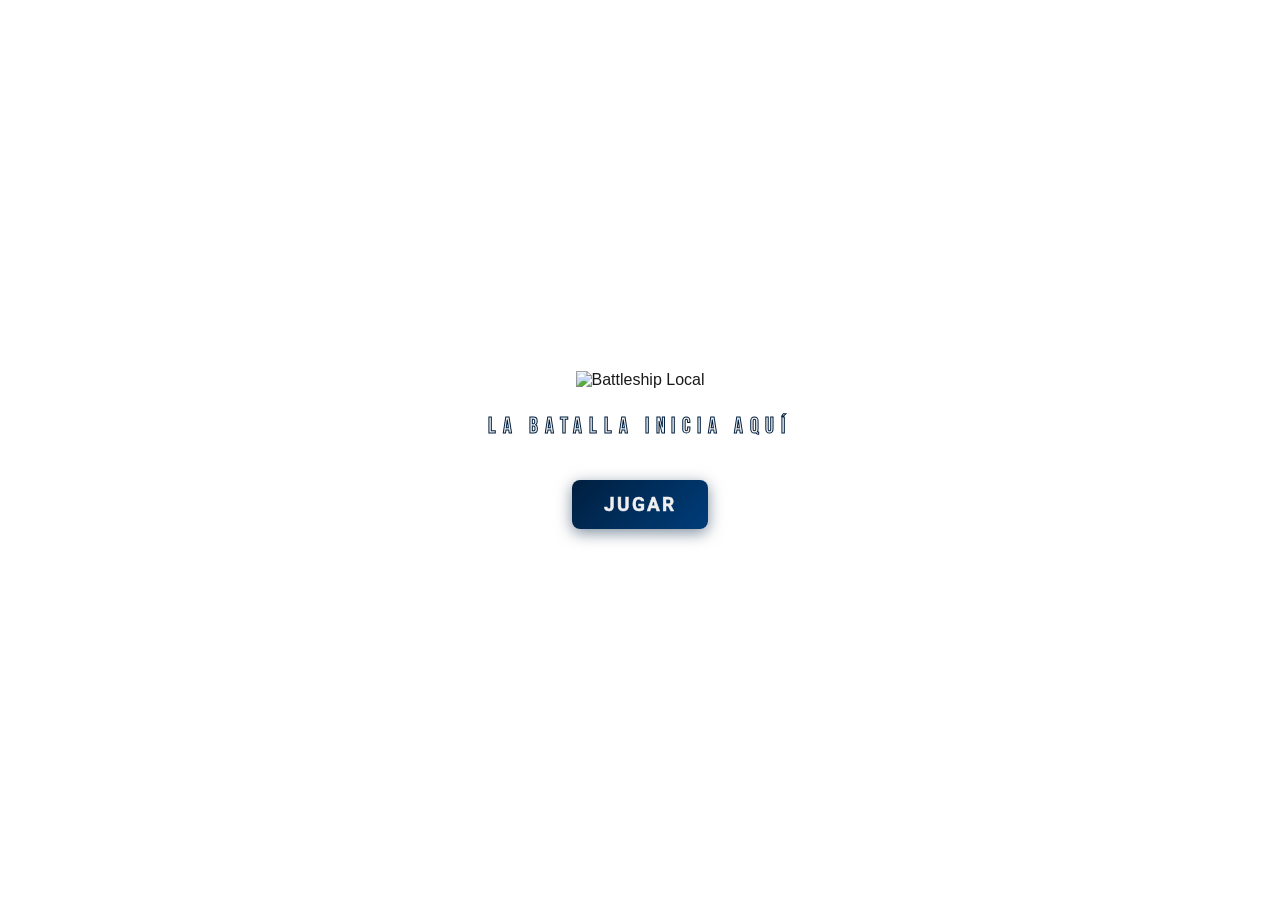
==== splash.html @ 2a80c544 "“comentarios”" ====
<!doctype html>
<html lang="es">
<head>
	<meta charset="UTF-8">
	<meta name="viewport" content="width=device-width, initial-scale=1.0">
	<title>Battleship - Portada</title>
	<link rel="stylesheet" href="assets/css/splash.css">
</head>
<body class="splash-screen">
	<main class="splash-container">
		<div class="splash-content">
			<img src="assets/img/titulo.png" alt="Battleship Local" class="splash-titulo-img">
			<h2 class="splash-subtitle">LA BATALLA INICIA AQUÍ</h2>
			<button id="btn-play" class="btn-play">JUGAR</button>
		</div>
	</main>

	<script>
		document.getElementById('btn-play').addEventListener('click', () => {
			window.location.href = 'index.html';
		});
	</script>
</body>
</html>
---- assets/css/splash.css ----
/* PANTALLA DE PORTADA - SPLASH SCREEN */

@import url('https://fonts.googleapis.com/css2?family=Roboto:wght@900&family=Bebas+Neue:wght@400;700&display=swap');

* {
  box-sizing: border-box;
}

.splash-screen {
  margin: 0;
  padding: 0;
  background-image: url('../img/barcos.png');
  background-size: cover;
  background-position: center;
  background-attachment: fixed;
  color: #1a1a1a;
  display: flex;
  flex-direction: column;
  align-items: center;
  justify-content: center;
  min-height: 100vh;
  font-family: Arial, sans-serif;
}

.splash-container {
  width: 100%;
  height: 100vh;
  display: flex;
  align-items: center;
  justify-content: center;
  flex-direction: column;
}

.splash-content {
  text-align: center;
  display: flex;
  flex-direction: column;
  align-items: center;
  gap: 1rem;
}

/* TÍTULO PRINCIPAL - Imagen */
.splash-titulo-img {
  max-width: 90%;
  height: auto;
  max-height: 80vh;
  margin: 0;
  display: block;
}

/* SUBTÍTULO - Bebas Neue con contorno azul marino */
.splash-subtitle {
  margin: 0;
  color: #f0f0f0;
  font-family: 'Bebas Neue', sans-serif;
  font-size: 1.4rem;
  letter-spacing: 0.3em;
  font-weight: 400;
  -webkit-text-stroke: 1px #001f3f;
  padding: 0.5rem;
}

/* BOTÓN JUGAR */
.btn-play {
  margin-top: 1rem;
  padding: 0.8rem 2rem;
  border: none;
  border-radius: 8px;
  background: linear-gradient(135deg, #001f3f 0%, #003d7a 100%);
  color: #f0f0f0;
  font-size: 1.2rem;
  font-family: 'Roboto', sans-serif;
  font-weight: 700;
  letter-spacing: 0.1em;
  cursor: pointer;
  transition: all 0.3s ease;
  box-shadow: 0 4px 15px rgba(0, 31, 63, 0.5);
  -webkit-text-stroke: 0.5px #f0f0f0;
}

.btn-play:hover {
  transform: translateY(-3px);
  box-shadow: 0 6px 20px rgba(100, 150, 200, 0.7);
  background: linear-gradient(135deg, #003d7a 0%, #005ab3 100%);
}

.btn-play:active {
  transform: translateY(-1px);
}

/* Responsive */
@media (max-width: 768px) {
  .splash-title {
    font-size: 3rem;
  }

  .splash-subtitle {
    font-size: 1.2rem;
  }

  .btn-play {
    font-size: 1.2rem;
    padding: 0.8rem 2rem;
  }
}
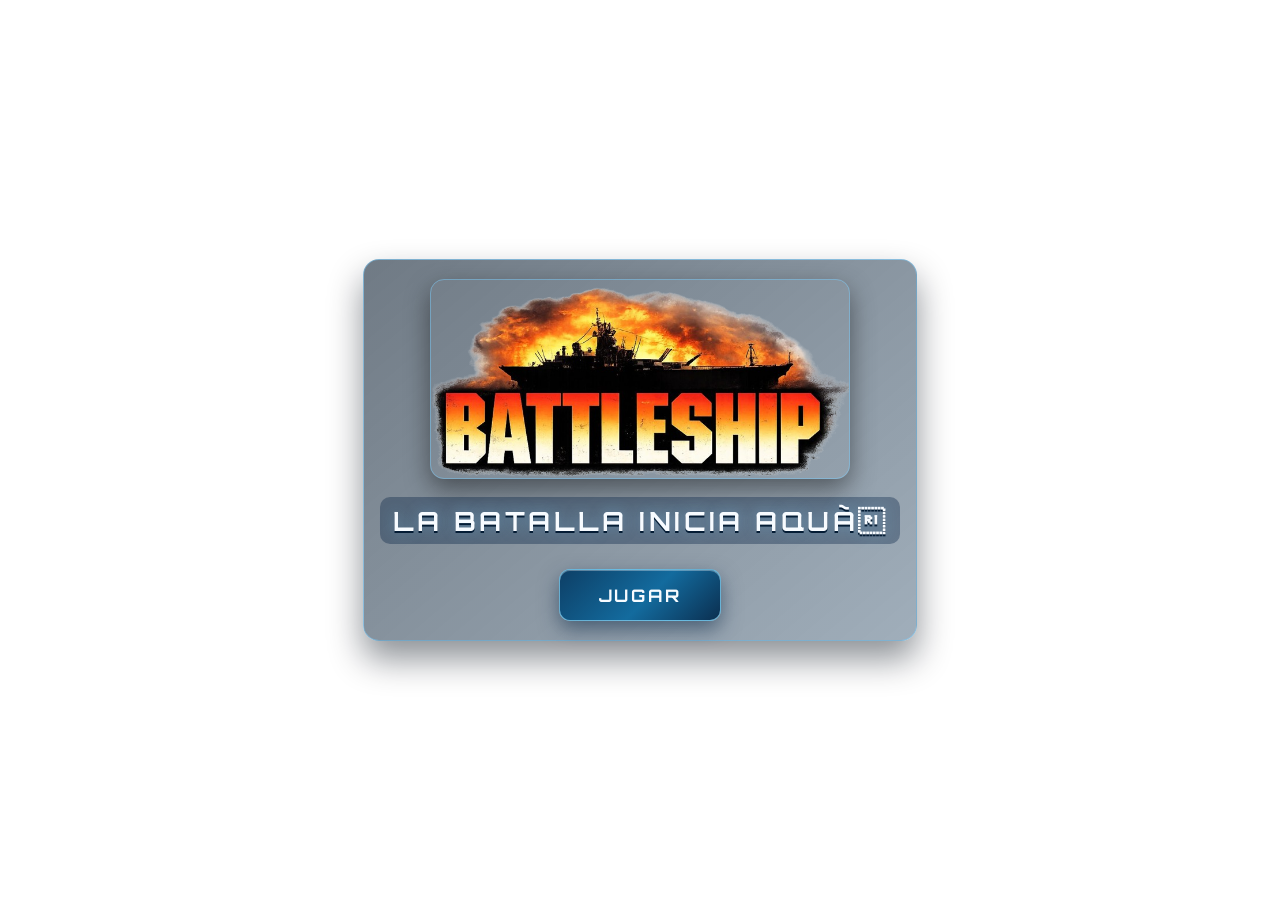
==== commit e8c3548b: "Juego 100% terminado" ====
--- a/splash.html
+++ b/splash.html
@@ -1,3 +1,4 @@
+﻿<!--Esta es la portada del juego. Aqui se muestra la imagen principal y el boton para empezar. -->
 <!doctype html>
 <html lang="es">
 <head>
@@ -9,10 +10,10 @@
 <body class="splash-screen">
 	<main class="splash-container">
 		<div class="splash-content">
-			<img src="assets/img/titulo.png" alt="Battleship Local" class="splash-titulo-img">
-			<h2 class="splash-subtitle">LA BATALLA INICIA AQUÍ</h2>
+			<img src="assets/img/battleship.png" alt="Battle" class="splash-battle-img">
+			<h2 class="splash-subtitle">LA BATALLA INICIA AQUÃ</h2>
 			<button id="btn-play" class="btn-play">JUGAR</button>
-		</div>
+		</div>	
 	</main>
 
 	<script>
@@ -22,3 +23,4 @@
 	</script>
 </body>
 </html>
+
--- a/assets/css/splash.css
+++ b/assets/css/splash.css
@@ -1,6 +1,7 @@
+﻿/* Archivo: splash.css | Aqui estan los estilos de la portada del juego (splash). */
 /* PANTALLA DE PORTADA - SPLASH SCREEN */
 
-@import url('https://fonts.googleapis.com/css2?family=Roboto:wght@900&family=Bebas+Neue:wght@400;700&display=swap');
+@import url('https://fonts.googleapis.com/css2?family=Orbitron:wght@500;700;800&family=Rajdhani:wght@500;700&display=swap');
 
 * {
   box-sizing: border-box;
@@ -19,7 +20,7 @@
   align-items: center;
   justify-content: center;
   min-height: 100vh;
-  font-family: Arial, sans-serif;
+  font-family: 'Rajdhani', Arial, sans-serif;
 }
 
 .splash-container {
@@ -37,9 +38,25 @@
   flex-direction: column;
   align-items: center;
   gap: 1rem;
+  padding: 1.2rem 1rem;
+  border-radius: 16px;
+  background: linear-gradient(140deg, rgba(8, 26, 44, 0.58), rgba(18, 53, 84, 0.4));
+  border: 1px solid rgba(120, 206, 255, 0.5);
+  box-shadow: 0 18px 34px rgba(2, 10, 22, 0.45);
+  backdrop-filter: blur(2px);
 }
 
-/* TÍTULO PRINCIPAL - Imagen */
+/* Imagen superior sobre el titulo */
+.splash-battle-img {
+  width: min(420px, 85vw);
+  height: auto;
+  display: block;
+  border-radius: 14px;
+  border: 1px solid rgba(120, 206, 255, 0.45);
+  box-shadow: 0 10px 26px rgba(0, 0, 0, 0.45);
+}
+
+/* TÃTULO PRINCIPAL - Imagen */
 .splash-titulo-img {
   max-width: 90%;
   height: auto;
@@ -48,44 +65,69 @@
   display: block;
 }
 
-/* SUBTÍTULO - Bebas Neue con contorno azul marino */
+/* SUBTÃTULO - Bebas Neue con contorno azul marino */
 .splash-subtitle {
-  margin: 0;
-  color: #f0f0f0;
-  font-family: 'Bebas Neue', sans-serif;
-  font-size: 1.4rem;
-  letter-spacing: 0.3em;
-  font-weight: 400;
-  -webkit-text-stroke: 1px #001f3f;
-  padding: 0.5rem;
+  margin: 0.1rem 0 0;
+  color: #f7fbff;
+  font-family: 'Orbitron', sans-serif;
+  font-size: clamp(1.15rem, 2.6vw, 1.65rem);
+  letter-spacing: 0.13em;
+  font-weight: 700;
+  line-height: 1.25;
+  text-transform: uppercase;
+  text-shadow:
+    0 2px 0 rgba(0, 24, 48, 0.95),
+    0 0 14px rgba(120, 206, 255, 0.38);
+  padding: 0.45rem 0.8rem;
+  border-radius: 10px;
+  background: rgba(0, 31, 63, 0.35);
 }
 
-/* BOTÓN JUGAR */
+/* BOTÃ“N JUGAR */
 .btn-play {
-  margin-top: 1rem;
-  padding: 0.8rem 2rem;
-  border: none;
-  border-radius: 8px;
-  background: linear-gradient(135deg, #001f3f 0%, #003d7a 100%);
-  color: #f0f0f0;
-  font-size: 1.2rem;
-  font-family: 'Roboto', sans-serif;
+  margin-top: 0.55rem;
+  padding: 0.9rem 2.4rem;
+  border: 1px solid rgba(143, 223, 255, 0.7);
+  border-radius: 11px;
+  background: linear-gradient(135deg, #0d3f66 0%, #136b9e 55%, #0b2f50 100%);
+  color: #f7fbff;
+  font-size: 1.08rem;
+  font-family: 'Orbitron', sans-serif;
   font-weight: 700;
-  letter-spacing: 0.1em;
+  letter-spacing: 0.16em;
+  text-transform: uppercase;
   cursor: pointer;
-  transition: all 0.3s ease;
-  box-shadow: 0 4px 15px rgba(0, 31, 63, 0.5);
-  -webkit-text-stroke: 0.5px #f0f0f0;
+  transition: transform 0.18s ease, box-shadow 0.2s ease, filter 0.2s ease;
+  box-shadow:
+    0 8px 20px rgba(0, 31, 63, 0.5),
+    inset 0 1px 0 rgba(255, 255, 255, 0.32);
+  position: relative;
+  overflow: hidden;
+}
+
+.btn-play::before {
+  content: '';
+  position: absolute;
+  inset: 0;
+  background: linear-gradient(95deg, transparent 10%, rgba(255, 255, 255, 0.35) 50%, transparent 90%);
+  transform: translateX(-120%);
+  transition: transform 0.42s ease;
 }
 
 .btn-play:hover {
-  transform: translateY(-3px);
-  box-shadow: 0 6px 20px rgba(100, 150, 200, 0.7);
-  background: linear-gradient(135deg, #003d7a 0%, #005ab3 100%);
+  transform: translateY(-2px) scale(1.02);
+  box-shadow:
+    0 12px 24px rgba(11, 53, 88, 0.62),
+    0 0 16px rgba(120, 206, 255, 0.48);
+  filter: brightness(1.07);
+}
+
+.btn-play:hover::before {
+  transform: translateX(120%);
 }
 
 .btn-play:active {
-  transform: translateY(-1px);
+  transform: translateY(0) scale(0.99);
 }
 
 /* Responsive */
@@ -94,12 +136,19 @@
     font-size: 3rem;
   }
 
+  .splash-battle-img {
+    width: min(320px, 90vw);
+  }
+
   .splash-subtitle {
-    font-size: 1.2rem;
+    font-size: 1.05rem;
+    letter-spacing: 0.1em;
+    padding: 0.4rem 0.6rem;
   }
 
   .btn-play {
-    font-size: 1.2rem;
-    padding: 0.8rem 2rem;
+    font-size: 0.95rem;
+    padding: 0.78rem 1.85rem;
   }
 }
+
